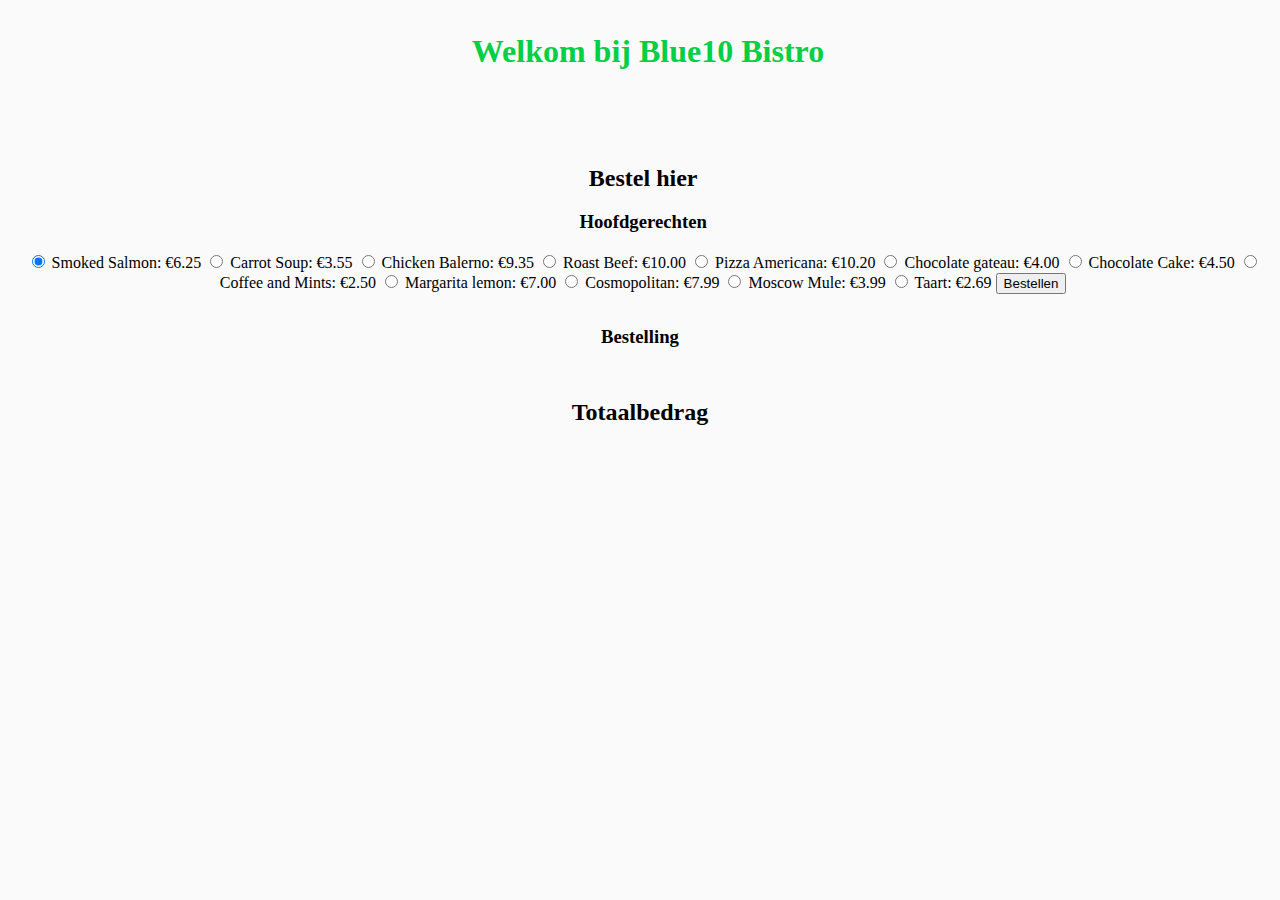
==== index.html @ 7158b2b8 "Update index.html" ====
<!DOCTYPE html>
<html lang="en">
<head>
    <meta charset="UTF-8">
    <meta http-equiv="X-UA-Compatible" content="IE=edge">
    <meta name="viewport" content="width=device-width, initial-scale=1.0">
    <!-- CSS only -->
<link href="https://cdn.jsdelivr.net/npm/bootstrap@5.2.0/dist/css/bootstrap.min.css" rel="stylesheet" integrity="sha384-gH2yIJqKdNHPEq0n4Mqa/HGKIhSkIHeL5AyhkYV8i59U5AR6csBvApHHNl/vI1Bx" crossorigin="anonymous">
<link rel="stylesheet" href="styles.css">
<script src="script.js"></script>
<title>Blue10 Bistro</title>

</head>
<body>
    <nav >
        <h1 class="fw-bold">Welkom bij Blue10 Bistro</h1>
    </nav>
    <main>
     

     <h2>Bestel hier</h2>
     <h3>Hoofdgerechten</h3>
     <form class="btn-group-vertical" role="group" aria-label="Vertical radio toggle button group">
        
       
        <input type="radio" class="btn-check" name="food" id="0" value="0" autocomplete="off" checked>
        <label class="btn btn-outline-primary" for="0">Smoked Salmon: €6.25</label>

        <input type="radio" class="btn-check" name="food" id="1" value="1" autocomplete="off">
        <label class="btn btn-outline-primary" for="1">Carrot Soup: €3.55</label>

        <input type="radio" class="btn-check" name="food" id="2" value="2" autocomplete="off">
        <label class="btn btn-outline-primary" for="2">Chicken Balerno: €9.35</label>

        <input type="radio" class="btn-check" name="food" id="3" value="3" autocomplete="off">
        <label class="btn btn-outline-primary" for="3">Roast Beef: €10.00</label>

        <input type="radio" class="btn-check" name="food" id="4" value="4" autocomplete="off">
        <label class="btn btn-outline-primary" for="4">Pizza Americana: €10.20</label>

        <input type="radio" class="btn-check" name="food" id="5" value="5" autocomplete="off">
        <label class="btn btn-outline-primary" for="5">Chocolate gateau: €4.00</label>

        <input type="radio" class="btn-check" name="food" id="6" value="6" autocomplete="off">
        <label class="btn btn-outline-primary" for="6">Chocolate Cake: €4.50</label>

        <input type="radio" class="btn-check" name="food" id="7" value="7" autocomplete="off">
        <label class="btn btn-outline-primary" for="7">Coffee and Mints: €2.50</label>

        <input type="radio" class="btn-check" name="food" id="8" value="8" autocomplete="off">
        <label class="btn btn-outline-primary" for="8">Margarita lemon: €7.00</label>

        <input type="radio" class="btn-check" name="food" id="9" value="9" autocomplete="off">
        <label class="btn btn-outline-primary" for="9">Cosmopolitan: €7.99</label>

        <input type="radio" class="btn-check" name="food" id="10" value="10" autocomplete="off">
        <label class="btn btn-outline-primary" for="10">Moscow Mule: €3.99</label>

        <input type="radio" class="btn-check" name="food" id="11" value="11" autocomplete="off">
        <label class="btn btn-outline-primary" for="11">Taart: €2.69</label>

    

        <button id="btn.1" class="btn btn-success" type="button"onclick="myFunction()">Bestellen</button>    
     </form>  
    </main>

    <div class="bestelling">
        <h3>Bestelling</h3>

        <div id="bestelling">

        </div>

        
    </div>
    
    <div class="totaalbedrag">
        <input id="btn.2" type="submit" style="display:none" class="btn btn-success" value="Afrekenen" onclick="printTotalPrice() ">
        <h2>Totaalbedrag</h2>
        <div id="totalPrice">

        </div>
    </div>
</body>
</html>
---- styles.css ----
nav{
    
    color: rgb(1, 207, 70);
    top: 0;
    height: 60px;
    line-height: 60px;
    width: 100vw;
    z-index: 10;
    
}

main{
    text-align: center;
    padding-top: 5%;
    padding-left: 0.5%;
}

.bestelling{
    text-align: center;
    padding-top: 1%;
    padding-bottom: 1%;
}

.totaalbedrag{
    text-align: center;
}

h1{
    text-align: center;
}

body{
    background-color: rgb(250, 250, 250) ;
}
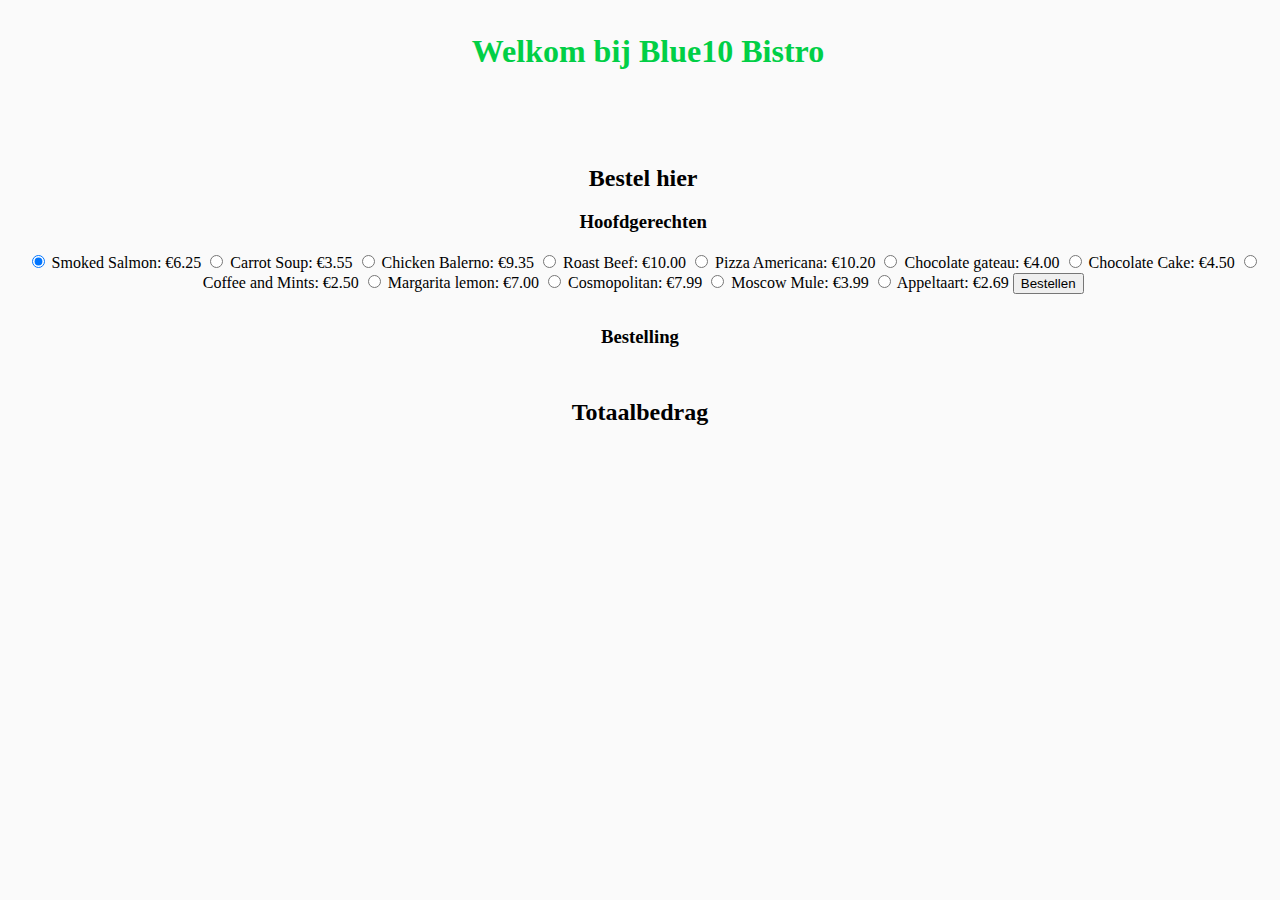
==== commit 13cd60a5: "add of appeltaart" ====
--- a/index.html
+++ b/index.html
@@ -57,7 +57,7 @@
         <label class="btn btn-outline-primary" for="10">Moscow Mule: €3.99</label>
 
         <input type="radio" class="btn-check" name="food" id="11" value="11" autocomplete="off">
-        <label class="btn btn-outline-primary" for="11">Taart: €2.69</label>
+        <label class="btn btn-outline-primary" for="11">Appeltaart: €2.69</label>
 
     
 
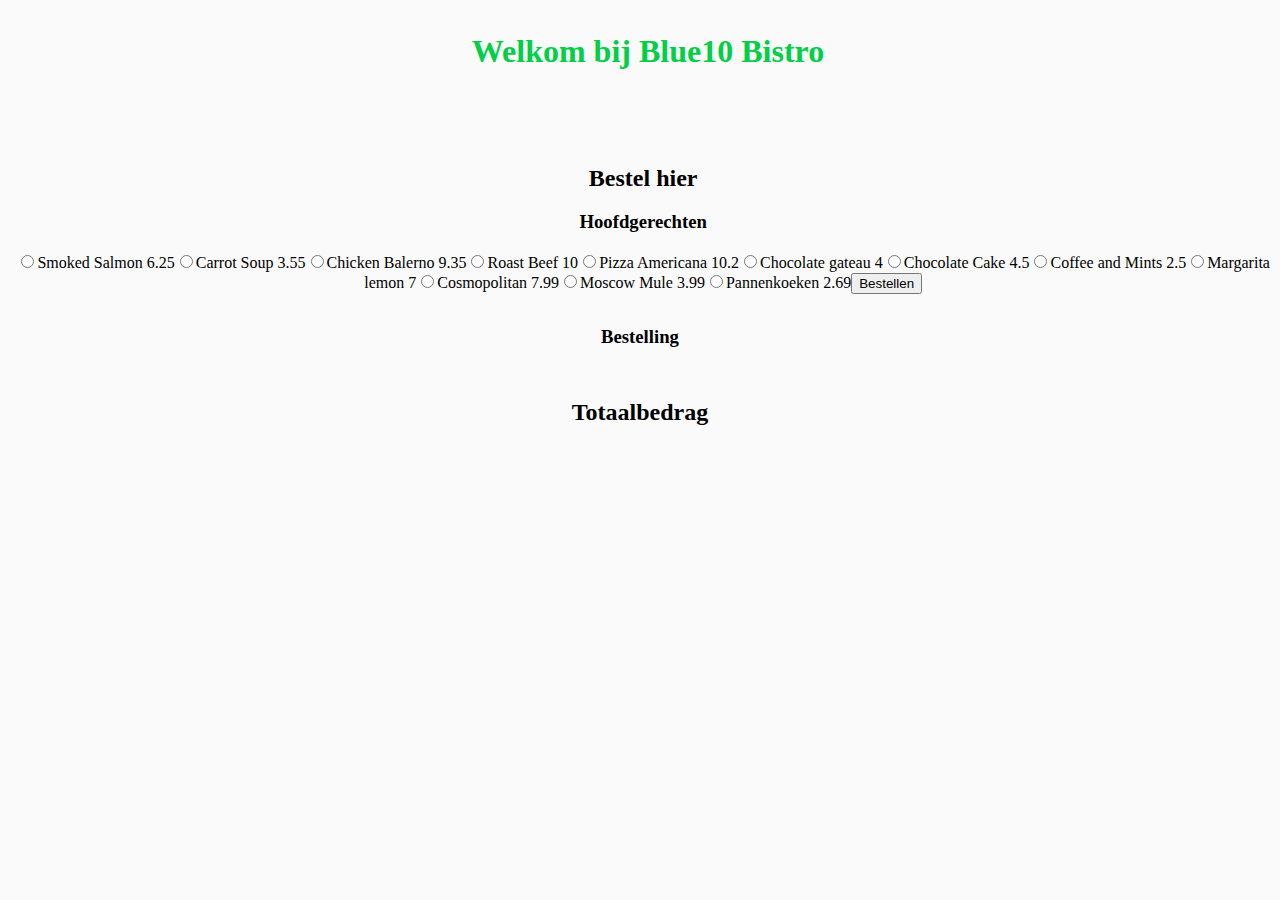
==== commit 626e7c05: "Het menu word nu geschreven via javaScript en staat er niet meer hardgecodeerd in" ====
--- a/index.html
+++ b/index.html
@@ -7,7 +7,7 @@
     <!-- CSS only -->
 <link href="https://cdn.jsdelivr.net/npm/bootstrap@5.2.0/dist/css/bootstrap.min.css" rel="stylesheet" integrity="sha384-gH2yIJqKdNHPEq0n4Mqa/HGKIhSkIHeL5AyhkYV8i59U5AR6csBvApHHNl/vI1Bx" crossorigin="anonymous">
 <link rel="stylesheet" href="styles.css">
-<script src="script.js"></script>
+
 <title>Blue10 Bistro</title>
 
 </head>
@@ -16,63 +16,15 @@
         <h1 class="fw-bold">Welkom bij Blue10 Bistro</h1>
     </nav>
     <main>
-     
-
      <h2>Bestel hier</h2>
      <h3>Hoofdgerechten</h3>
-     <form class="btn-group-vertical" role="group" aria-label="Vertical radio toggle button group">
-        
-       
-        <input type="radio" class="btn-check" name="food" id="0" value="0" autocomplete="off" checked>
-        <label class="btn btn-outline-primary" for="0">Smoked Salmon: €6.25</label>
-
-        <input type="radio" class="btn-check" name="food" id="1" value="1" autocomplete="off">
-        <label class="btn btn-outline-primary" for="1">Carrot Soup: €3.55</label>
-
-        <input type="radio" class="btn-check" name="food" id="2" value="2" autocomplete="off">
-        <label class="btn btn-outline-primary" for="2">Chicken Balerno: €9.35</label>
-
-        <input type="radio" class="btn-check" name="food" id="3" value="3" autocomplete="off">
-        <label class="btn btn-outline-primary" for="3">Roast Beef: €10.00</label>
-
-        <input type="radio" class="btn-check" name="food" id="4" value="4" autocomplete="off">
-        <label class="btn btn-outline-primary" for="4">Pizza Americana: €10.20</label>
-
-        <input type="radio" class="btn-check" name="food" id="5" value="5" autocomplete="off">
-        <label class="btn btn-outline-primary" for="5">Chocolate gateau: €4.00</label>
-
-        <input type="radio" class="btn-check" name="food" id="6" value="6" autocomplete="off">
-        <label class="btn btn-outline-primary" for="6">Chocolate Cake: €4.50</label>
-
-        <input type="radio" class="btn-check" name="food" id="7" value="7" autocomplete="off">
-        <label class="btn btn-outline-primary" for="7">Coffee and Mints: €2.50</label>
-
-        <input type="radio" class="btn-check" name="food" id="8" value="8" autocomplete="off">
-        <label class="btn btn-outline-primary" for="8">Margarita lemon: €7.00</label>
-
-        <input type="radio" class="btn-check" name="food" id="9" value="9" autocomplete="off">
-        <label class="btn btn-outline-primary" for="9">Cosmopolitan: €7.99</label>
-
-        <input type="radio" class="btn-check" name="food" id="10" value="10" autocomplete="off">
-        <label class="btn btn-outline-primary" for="10">Moscow Mule: €3.99</label>
-
-        <input type="radio" class="btn-check" name="food" id="11" value="11" autocomplete="off">
-        <label class="btn btn-outline-primary" for="11">Appeltaart: €2.69</label>
-
-    
-
-        <button id="btn.1" class="btn btn-success" type="button"onclick="myFunction()">Bestellen</button>    
+     <form id="output"class="btn-group-vertical" role="group" aria-label="Vertical radio toggle button group">
      </form>  
     </main>
-
     <div class="bestelling">
         <h3>Bestelling</h3>
-
         <div id="bestelling">
-
         </div>
-
-        
     </div>
     
     <div class="totaalbedrag">
@@ -82,5 +34,6 @@
 
         </div>
     </div>
+    <script src="script.js"></script>
 </body>
 </html>
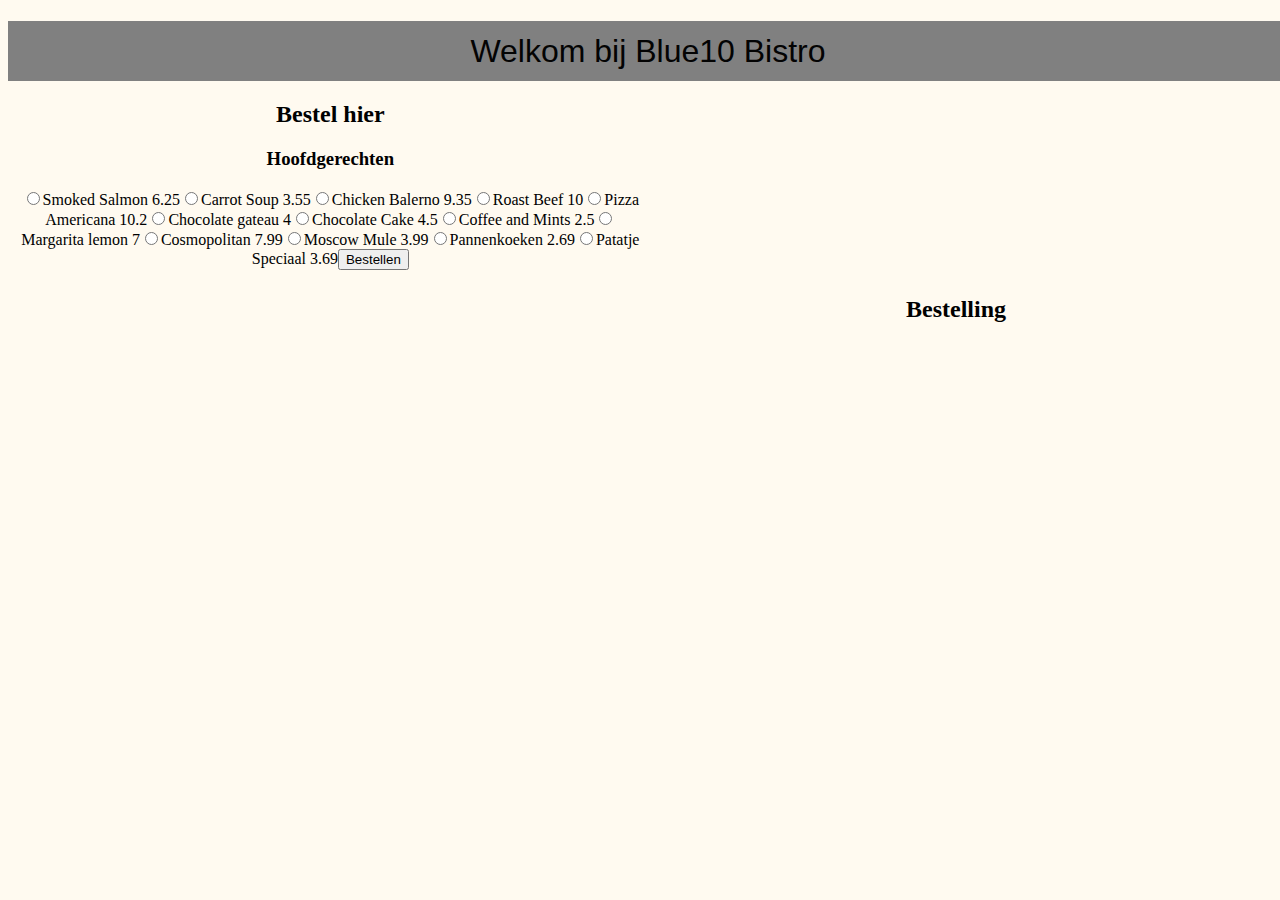
==== commit cec0d357: "style changes" ====
--- a/index.html
+++ b/index.html
@@ -12,8 +12,8 @@
 
 </head>
 <body>
-    <nav >
-        <h1 class="fw-bold">Welkom bij Blue10 Bistro</h1>
+    <nav class="shadow p-3 mb-5 bg-body rounded"  >
+        <h1 >Welkom bij Blue10 Bistro</h1>
     </nav>
     <main>
      <h2>Bestel hier</h2>
@@ -21,19 +21,21 @@
      <form id="output"class="btn-group-vertical" role="group" aria-label="Vertical radio toggle button group">
      </form>  
     </main>
-    <div class="bestelling">
-        <h3>Bestelling</h3>
-        <div id="bestelling">
-        </div>
+    <footer>
+         <div class="bestelling">
+         <h2>Bestelling</h2>
+         <div id="bestelling">
+         </div>
+         </div>
+    
+         <div class="totaalbedrag">
+         <input id="btn.2" type="submit" style="display:none" class="btn btn-success" value="Afrekenen" onclick="printTotalPrice() ">
+         <h2 id="totaalBedrag" style="display: none;">Totaalbedrag</h2>
+         <div id="totalPrice">
+
+         </div>
     </div>
-    
-    <div class="totaalbedrag">
-        <input id="btn.2" type="submit" style="display:none" class="btn btn-success" value="Afrekenen" onclick="printTotalPrice() ">
-        <h2>Totaalbedrag</h2>
-        <div id="totalPrice">
-
-        </div>
-    </div>
+    </footer>
     <script src="script.js"></script>
 </body>
 </html>
--- a/styles.css
+++ b/styles.css
@@ -1,24 +1,32 @@
 nav{
     
-    color: rgb(1, 207, 70);
+    color: rgb(3, 3, 3);
     top: 0;
     height: 60px;
     line-height: 60px;
     width: 100vw;
     z-index: 10;
+    background-color: gray;
     
 }
 
 main{
     text-align: center;
-    padding-top: 5%;
+    
     padding-left: 0.5%;
+    float: left;
+    width: 50%;
+}
+
+footer{
+    float: right;
+    width: 50%;
 }
 
 .bestelling{
     text-align: center;
     padding-top: 1%;
-    padding-bottom: 1%;
+    
 }
 
 .totaalbedrag{
@@ -27,8 +35,10 @@
 
 h1{
     text-align: center;
+    font-family: "Raleway", sans-serif;
+    font-weight: 400;
 }
 
 body{
-    background-color: rgb(250, 250, 250) ;
+    background-color: rgb(255, 250, 240) ;
 }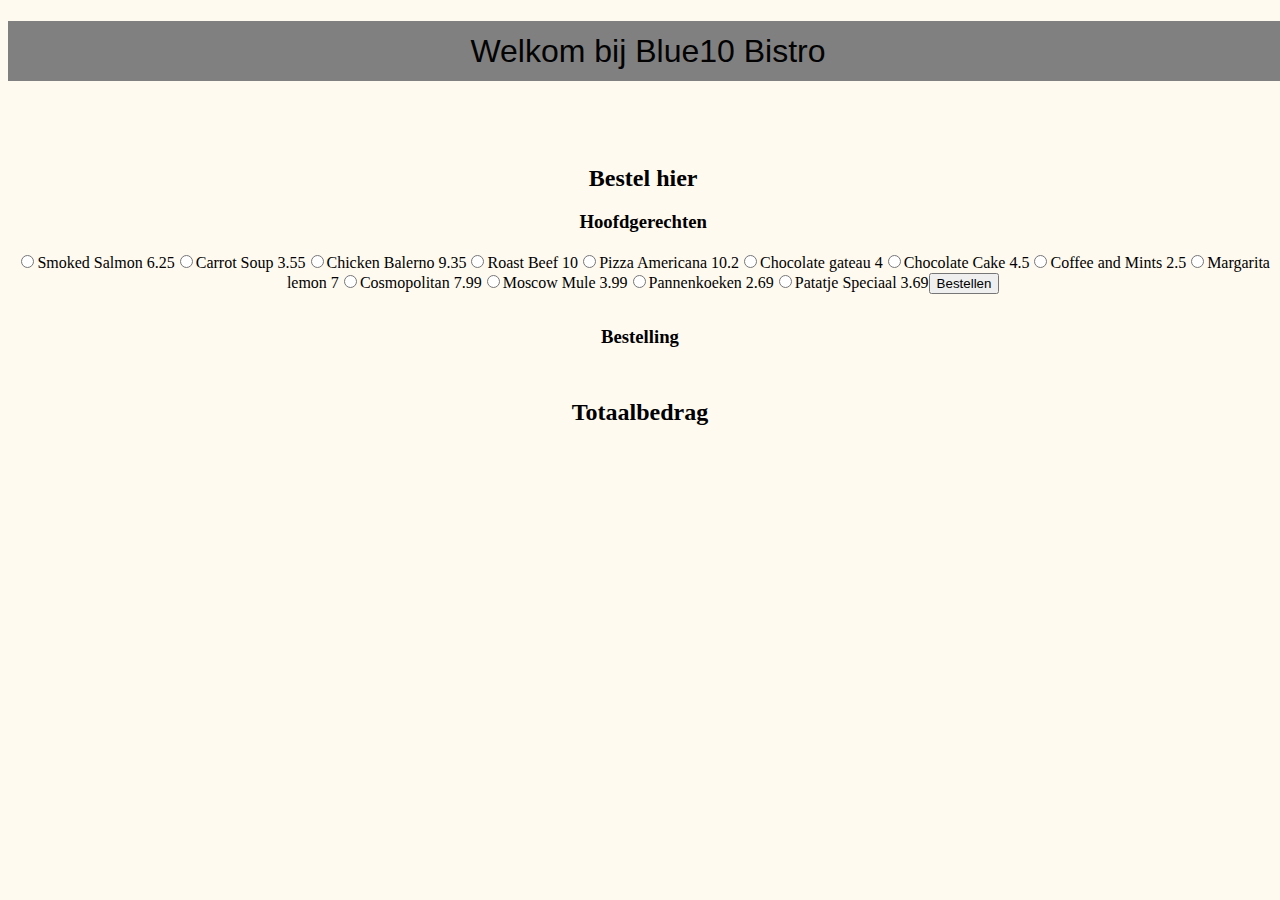
==== commit aab3a41f: "style change" ====
--- a/index.html
+++ b/index.html
@@ -21,21 +21,21 @@
      <form id="output"class="btn-group-vertical" role="group" aria-label="Vertical radio toggle button group">
      </form>  
     </main>
-    <footer>
-         <div class="bestelling">
-         <h2>Bestelling</h2>
-         <div id="bestelling">
-         </div>
-         </div>
+    <div class="bestelling">
+        <h3>Bestelling</h3>
+        <div id="bestelling">
+        </div>
+    </div>
     
-         <div class="totaalbedrag">
-         <input id="btn.2" type="submit" style="display:none" class="btn btn-success" value="Afrekenen" onclick="printTotalPrice() ">
-         <h2 id="totaalBedrag" style="display: none;">Totaalbedrag</h2>
-         <div id="totalPrice">
+    <div class="totaalbedrag">
+        <input id="btn.2" type="submit" style="display:none" class="btn btn-success" value="Afrekenen" onclick="printTotalPrice() ">
+        <h2>Totaalbedrag</h2>
+        <div id="totalPrice">
 
-         </div>
+        </div>
     </div>
-    </footer>
     <script src="script.js"></script>
+    
+    
 </body>
 </html>
--- a/styles.css
+++ b/styles.css
@@ -12,21 +12,14 @@
 
 main{
     text-align: center;
-    
+    padding-top: 5%;
     padding-left: 0.5%;
-    float: left;
-    width: 50%;
-}
-
-footer{
-    float: right;
-    width: 50%;
 }
 
 .bestelling{
     text-align: center;
     padding-top: 1%;
-    
+    padding-bottom: 1%;
 }
 
 .totaalbedrag{
@@ -41,4 +34,5 @@
 
 body{
     background-color: rgb(255, 250, 240) ;
+    
 }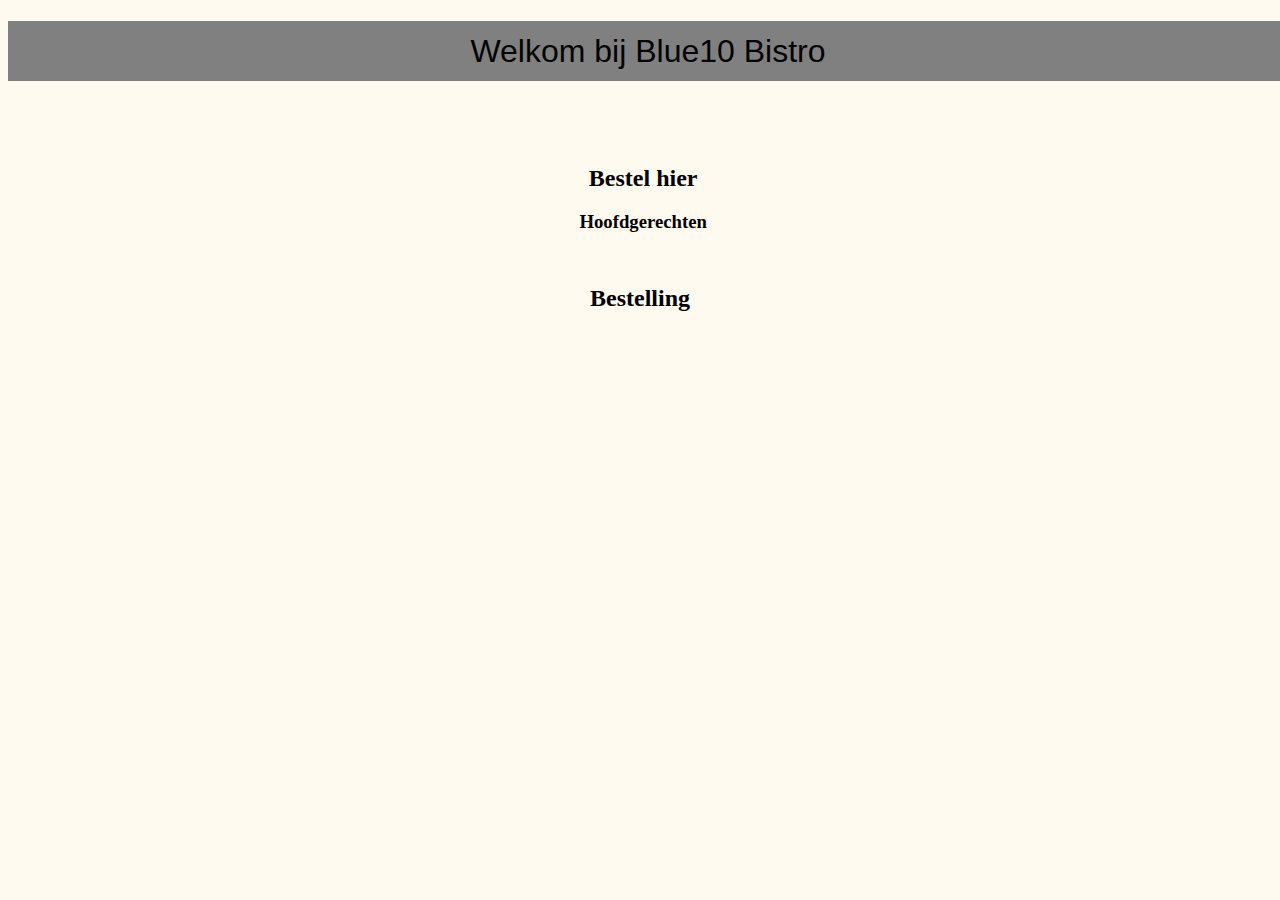
==== commit 7829ba42: "API" ====
--- a/index.html
+++ b/index.html
@@ -7,11 +7,12 @@
     <!-- CSS only -->
 <link href="https://cdn.jsdelivr.net/npm/bootstrap@5.2.0/dist/css/bootstrap.min.css" rel="stylesheet" integrity="sha384-gH2yIJqKdNHPEq0n4Mqa/HGKIhSkIHeL5AyhkYV8i59U5AR6csBvApHHNl/vI1Bx" crossorigin="anonymous">
 <link rel="stylesheet" href="styles.css">
+<script src="script.js"></script>
 
 <title>Blue10 Bistro</title>
 
 </head>
-<body>
+<body onload="getJSON()">
     <nav class="shadow p-3 mb-5 bg-body rounded"  >
         <h1 >Welkom bij Blue10 Bistro</h1>
     </nav>
@@ -21,21 +22,22 @@
      <form id="output"class="btn-group-vertical" role="group" aria-label="Vertical radio toggle button group">
      </form>  
     </main>
-    <div class="bestelling">
-        <h3>Bestelling</h3>
-        <div id="bestelling">
-        </div>
+    <footer>
+         <div class="bestelling">
+         <h2>Bestelling</h2>
+         <div id="bestelling">
+         </div>
+         </div>
+    
+         <div class="totaalbedrag">
+         <input id="btn.2" type="submit" style="display:none" class="btn btn-success" value="Afrekenen" onclick="printTotalPrice() ">
+         <h2 id="totaalBedrag" style="display: none;">Totaalbedrag</h2>
+         <div id="totalPrice">
+
+         </div>
     </div>
-    
-    <div class="totaalbedrag">
-        <input id="btn.2" type="submit" style="display:none" class="btn btn-success" value="Afrekenen" onclick="printTotalPrice() ">
-        <h2>Totaalbedrag</h2>
-        <div id="totalPrice">
-
-        </div>
-    </div>
-    <script src="script.js"></script>
-    
+    </footer>
     
 </body>
+
 </html>
